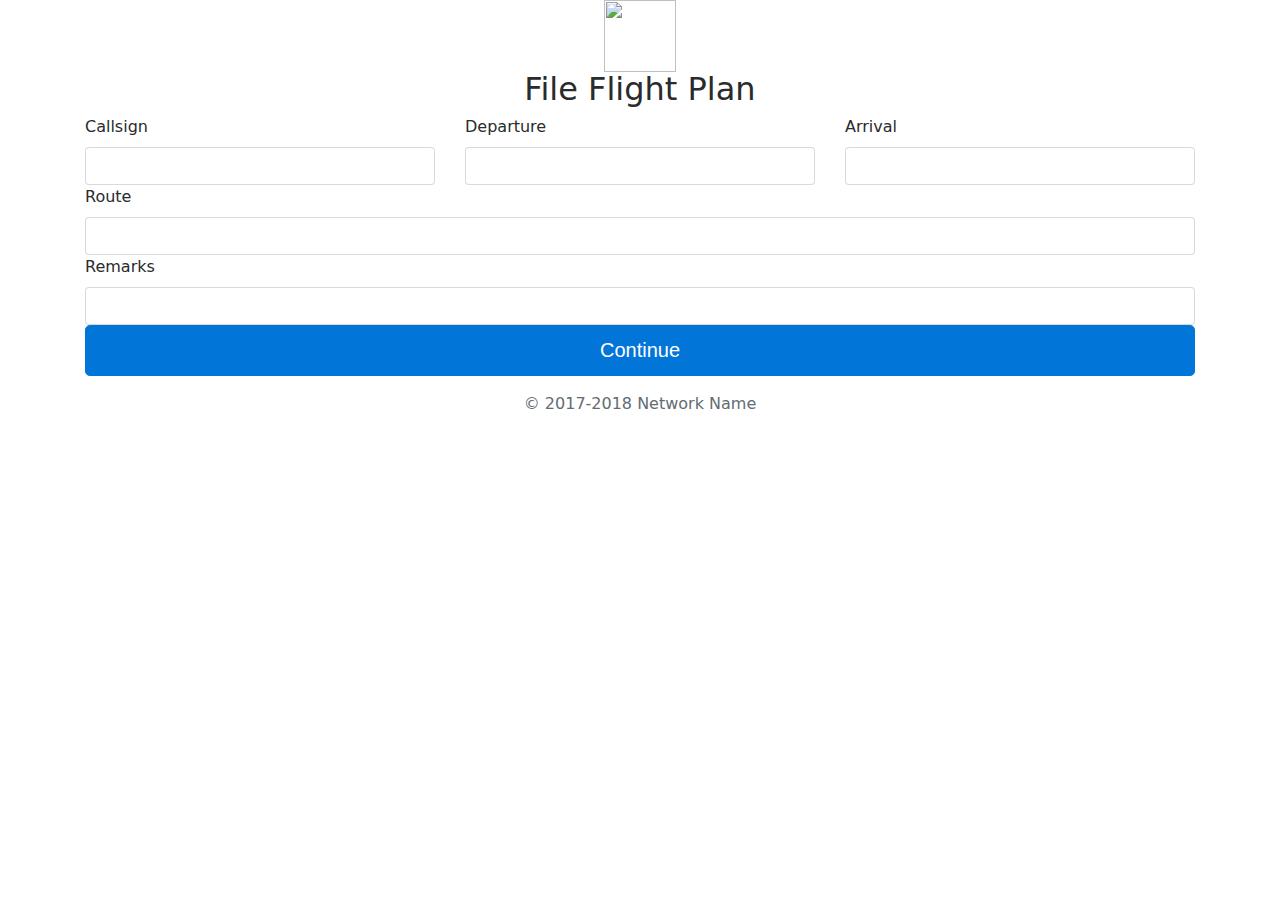
==== add_flight_plan.html @ 34072813 "add add_flight_plan page" ====
<html lang="en"><head>
    <meta charset="utf-8">
    <meta name="viewport" content="width=device-width, initial-scale=1, shrink-to-fit=no">
    <meta name="description" content="">
    <meta name="author" content="">
    <link rel="icon" href="../../../../favicon.ico">

    <title>File Flight Plan</title>

    <!-- Bootstrap core CSS -->
    <link href="css/bootstrap.min.css" rel="stylesheet">

  </head>

  <body class="bg-light">

    <div class="container">
      <div class="py-5 text-center">
        <img class="d-block mx-auto mb-4" src="https://getbootstrap.com/docs/4.0/assets/brand/bootstrap-solid.svg" alt="" width="72" height="72">
        <h2>File Flight Plan</h2>
      </div>

      <div class="row">
        <div class="col-md-12 order-md-1">
          <form class="needs-validation" novalidate="">
            <div class="row">
				<div class="col-md-4 mb-3">
                <label for="callsign">Callsign</label>
                <input type="text" class="form-control" id="callsign" placeholder="" value="" required="">
              </div>
              <div class="col-md-4 mb-3">
                <label for="departure">Departure</label>
                <input type="text" class="form-control" id="departure" placeholder="" value="" required="">
              </div>
              <div class="col-md-4 mb-3">
                <label for="arrival">Arrival</label>
                <input type="text" class="form-control" id="arrival" placeholder="" value="" required="">
              </div>
            </div>
			
            <div class="mb-3">
              <label for="route">Route</label>
              <input type="text" class="form-control" id="route">
            </div>

            <div class="mb-3">
              <label for="remarks">Remarks</label>
              <input type="text" class="form-control" id="remarks">
            </div>


            <button class="btn btn-primary btn-lg btn-block" type="submit">Continue</button>
          </form>
        </div>
      </div>

		  <footer class="my-5 pt-5 text-muted text-center text-small">
			<p class="mb-1">© 2017-2018 Network Name</p>
		  </footer>
		</div>
	</body>
</html>
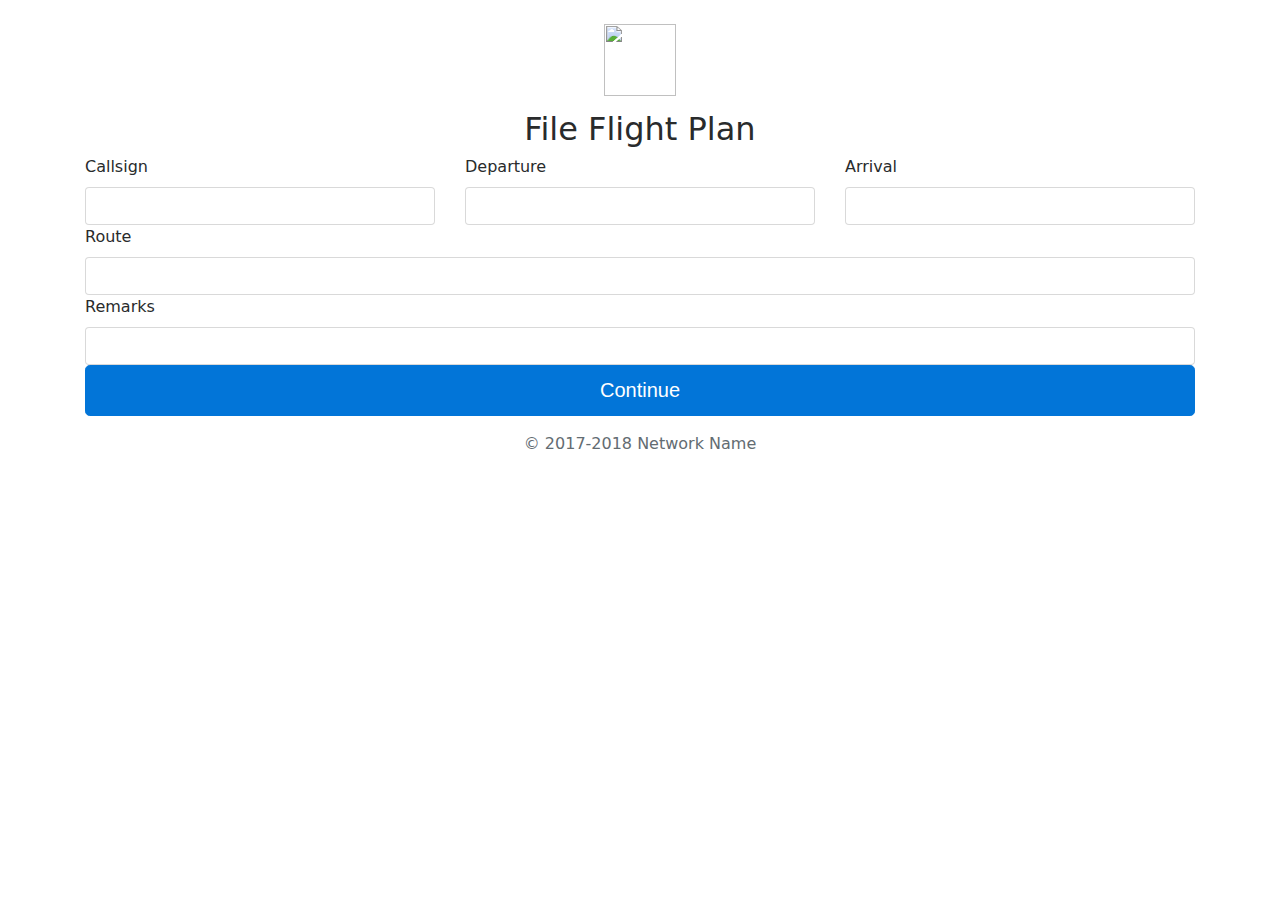
==== commit 63355670: "update dowload page due to my bad" ====
--- a/add_flight_plan.html
+++ b/add_flight_plan.html
@@ -15,9 +15,11 @@
   <body class="bg-light">
 
     <div class="container">
+	<br>
       <div class="py-5 text-center">
         <img class="d-block mx-auto mb-4" src="https://getbootstrap.com/docs/4.0/assets/brand/bootstrap-solid.svg" alt="" width="72" height="72">
-        <h2>File Flight Plan</h2>
+        <p>
+		<h2>File Flight Plan</h2>
       </div>
 
       <div class="row">
